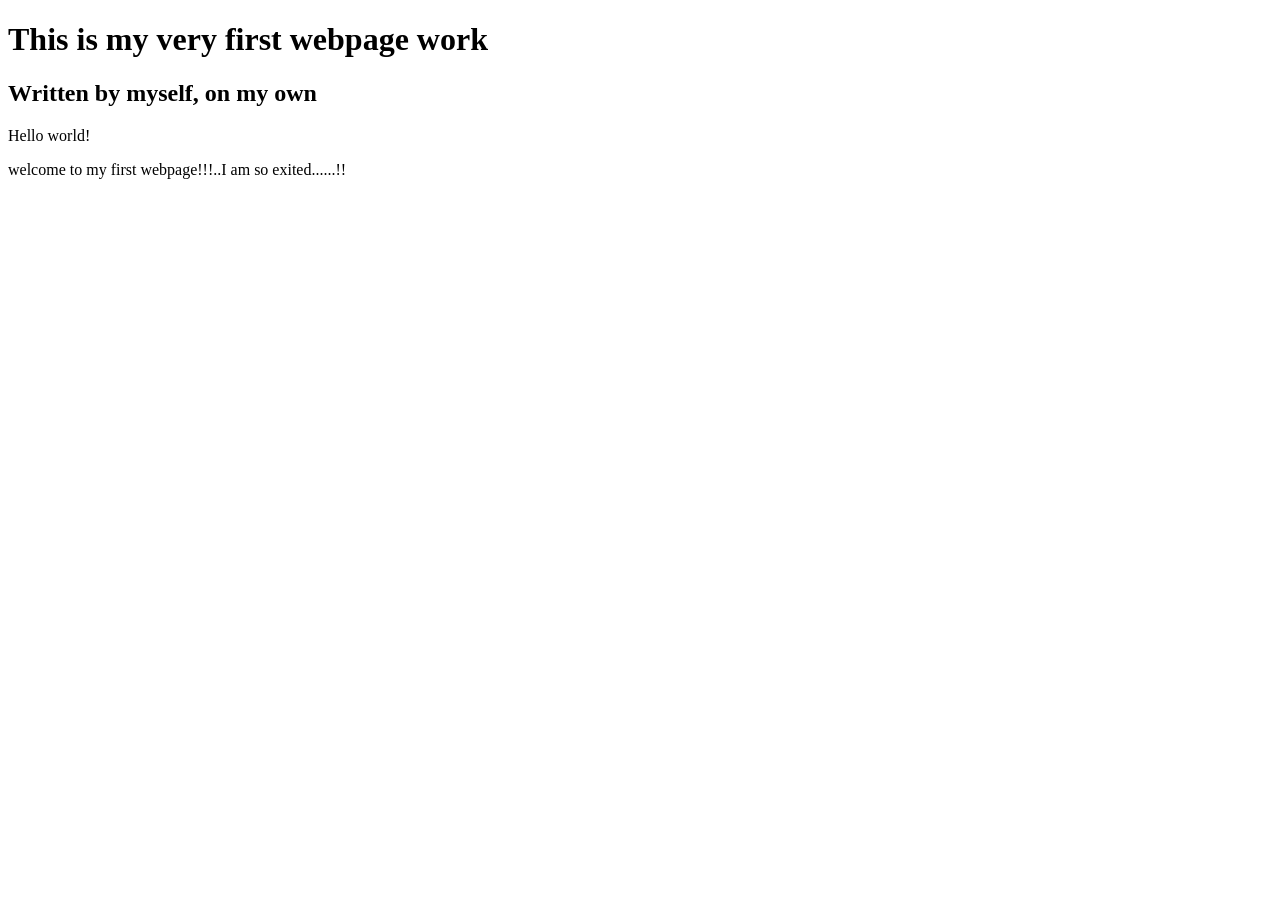
==== website1.html @ 782e1313 "added header block elements" ====
<!DOCTYPE html>
<html>
<head>
    <title>My First Website!</title>
</head>
<body>
    <h1>This is my very first webpage work</h1>
    <h2>Written by myself, on my own</h2>
<p>Hello world!</p>
<p>welcome to my first webpage!!!..I am so exited......!!</p>
</body>
</html>
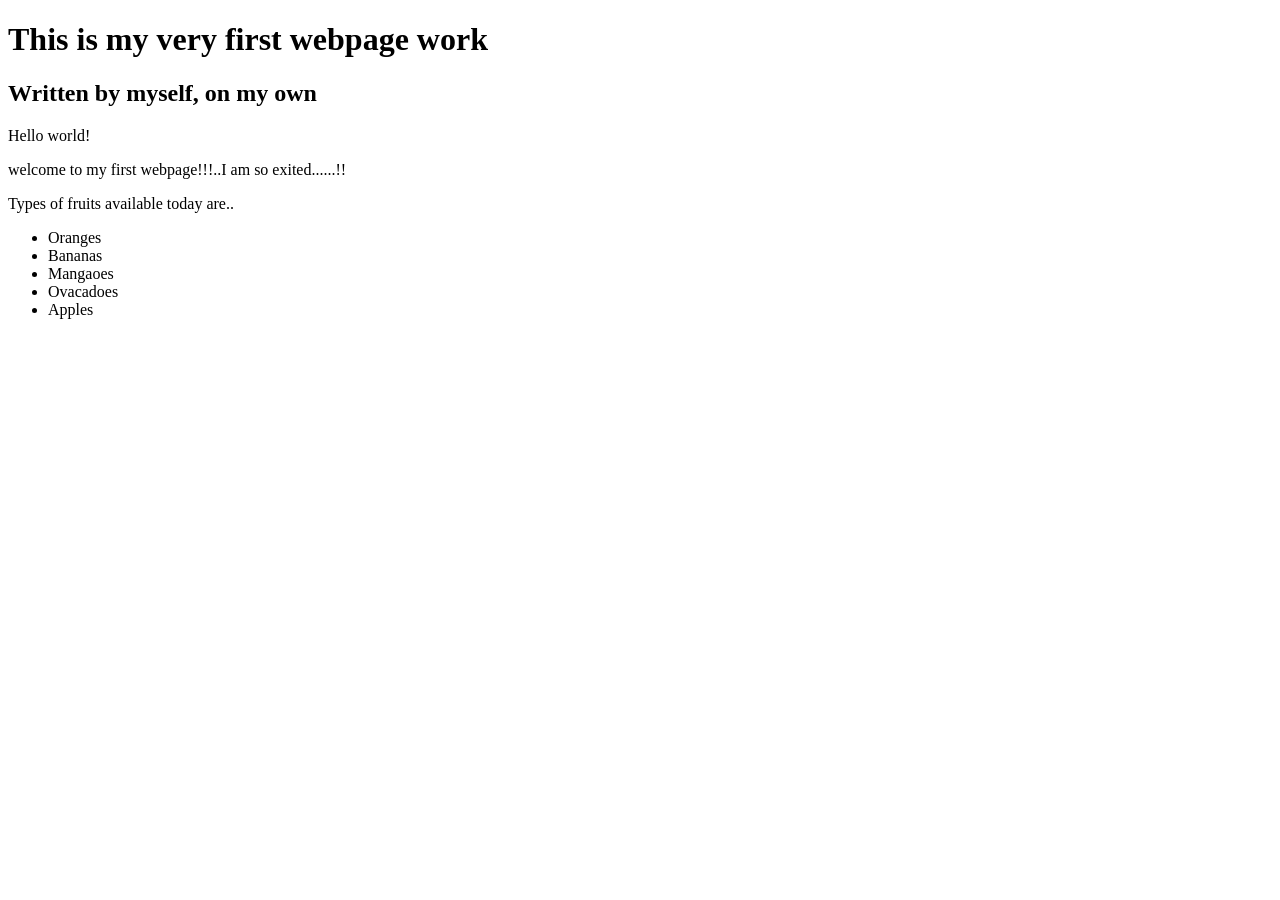
==== commit 7f11ea6e: "added unordered list of fruits available" ====
--- a/website1.html
+++ b/website1.html
@@ -8,5 +8,13 @@
     <h2>Written by myself, on my own</h2>
 <p>Hello world!</p>
 <p>welcome to my first webpage!!!..I am so exited......!!</p>
+<p>Types of fruits available today are..</p>
+<ul>
+    <li>Oranges</li>
+    <li>Bananas</li>
+    <li>Mangaoes</li>
+    <li>Ovacadoes</li>
+    <li>Apples</li>
+</ul>
 </body>
 </html>
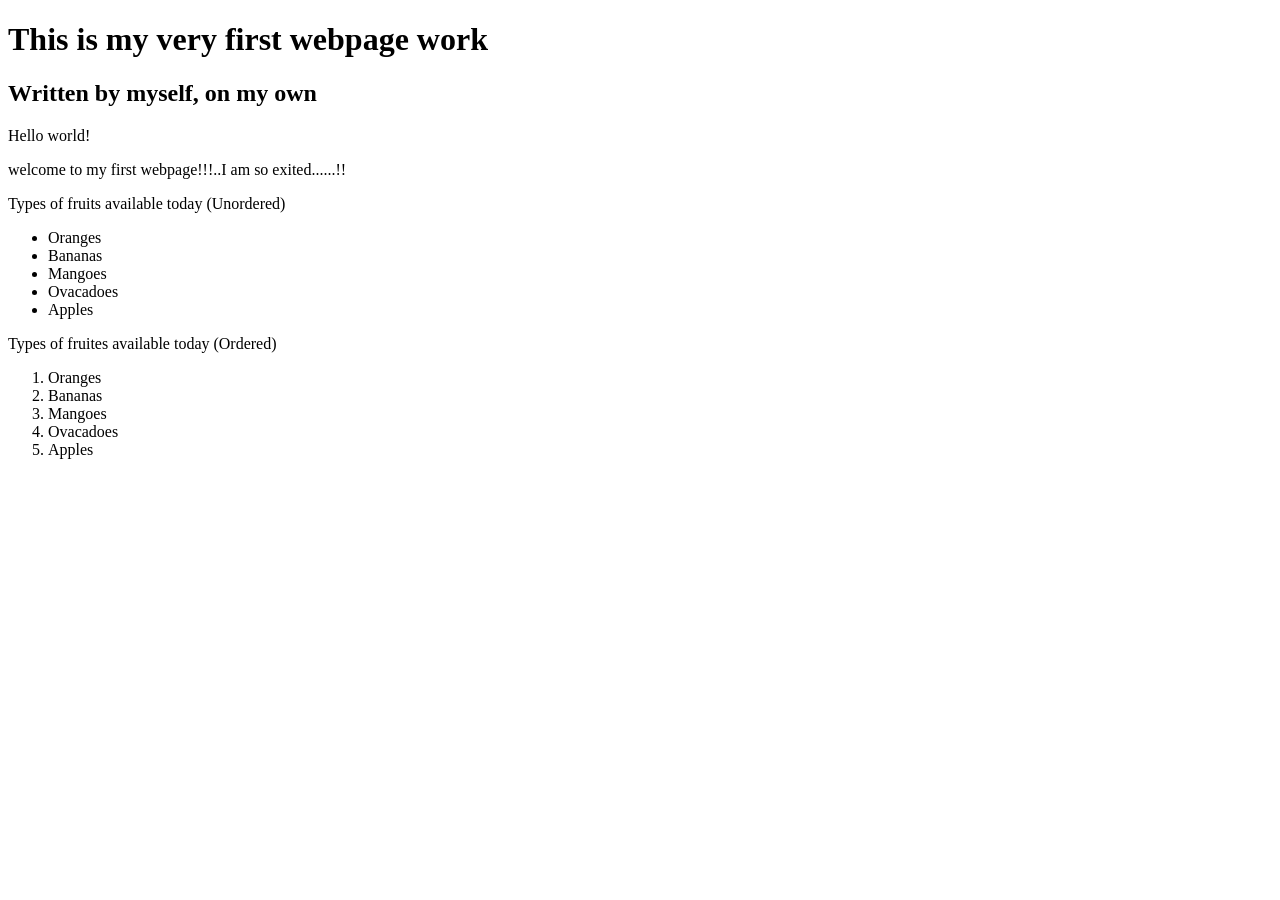
==== commit c99509cd: "Updated same list of fruits by now ordered" ====
--- a/website1.html
+++ b/website1.html
@@ -8,13 +8,21 @@
     <h2>Written by myself, on my own</h2>
 <p>Hello world!</p>
 <p>welcome to my first webpage!!!..I am so exited......!!</p>
-<p>Types of fruits available today are..</p>
+<p>Types of fruits available today (Unordered)</p>
 <ul>
     <li>Oranges</li>
     <li>Bananas</li>
-    <li>Mangaoes</li>
+    <li>Mangoes</li>
     <li>Ovacadoes</li>
     <li>Apples</li>
 </ul>
+<p>Types of fruites available today (Ordered)</p>
+<ol>
+    <li>Oranges</li>
+    <li>Bananas</li>
+    <li>Mangoes</li>
+    <li>Ovacadoes</li>
+    <li>Apples</li>
+</ol>
 </body>
 </html>
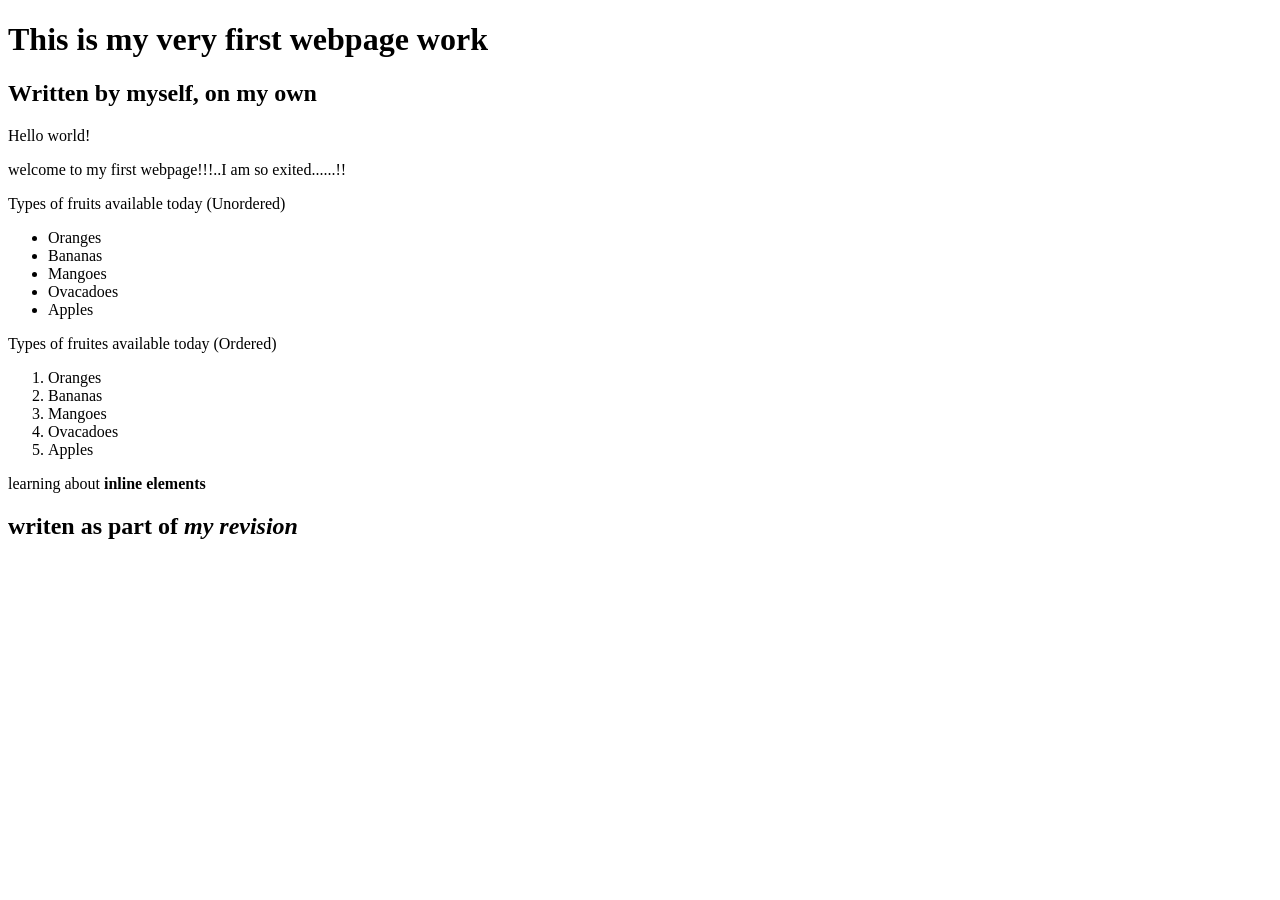
==== commit 49c015d0: "add inline elements" ====
--- a/website1.html
+++ b/website1.html
@@ -24,5 +24,8 @@
     <li>Ovacadoes</li>
     <li>Apples</li>
 </ol>
+<p>learning about <strong>inline elements</strong>
+    <h2>writen as part of <em>my revision</em></h2>
+</p>
 </body>
 </html>
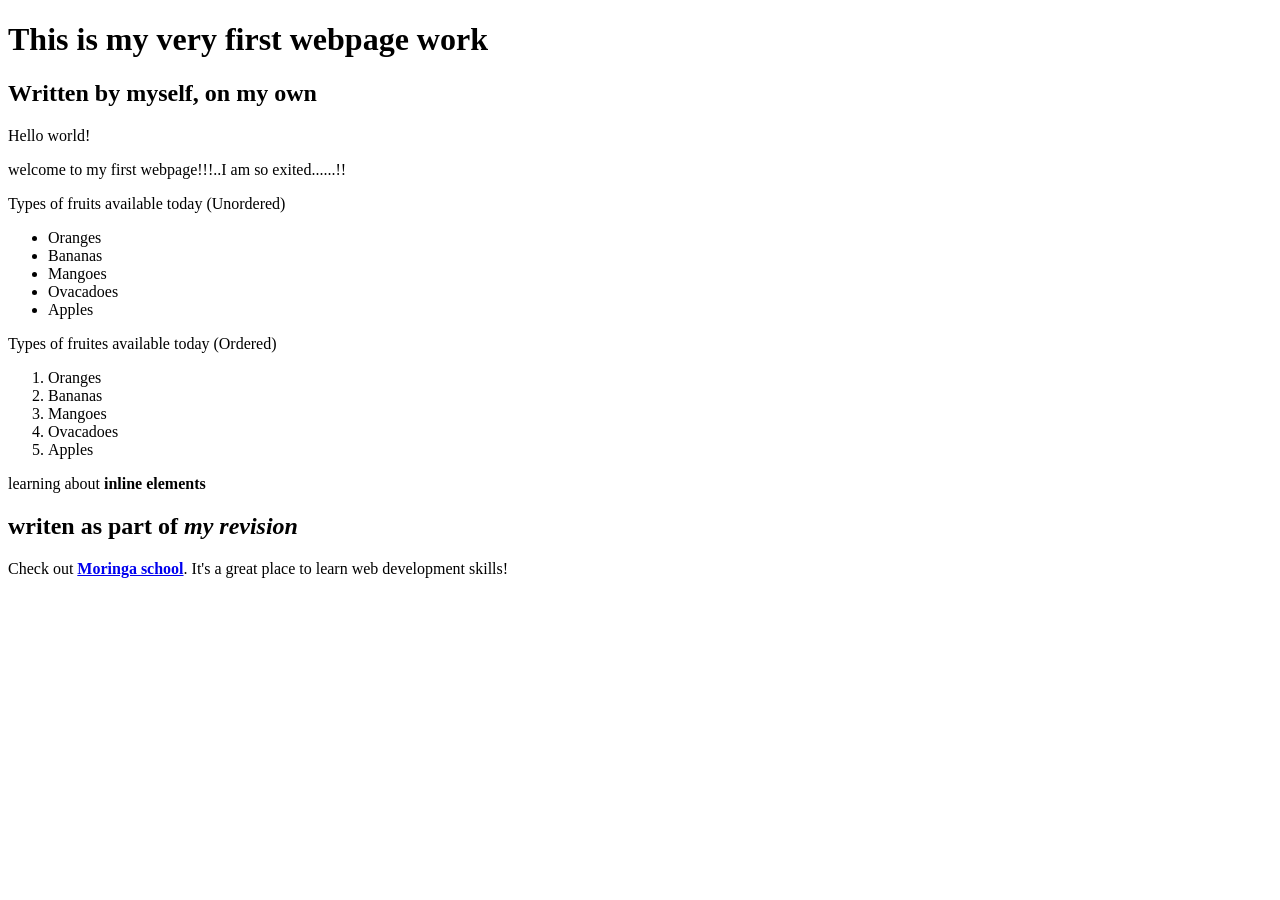
==== commit d2166e48: "added moringa school link" ====
--- a/website1.html
+++ b/website1.html
@@ -27,5 +27,6 @@
 <p>learning about <strong>inline elements</strong>
     <h2>writen as part of <em>my revision</em></h2>
 </p>
+<p>Check out <a href="http://moringaschool.com/"><strong>Moringa school</strong></a>. It's a great place to learn web development skills!</p>
 </body>
 </html>
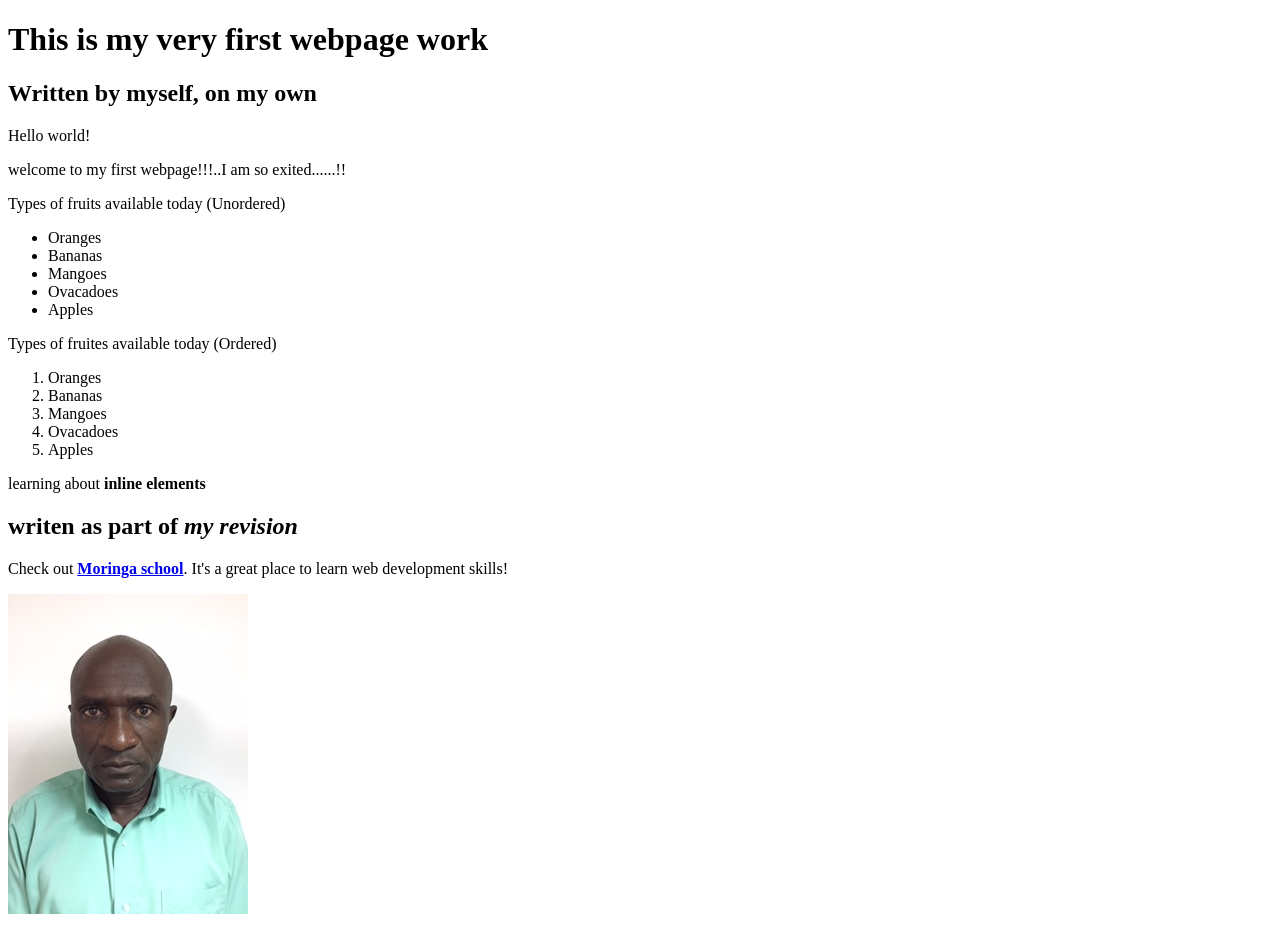
==== commit 9a1a96a2: "deleted css folder and file" ====
--- a/website1.html
+++ b/website1.html
@@ -1,8 +1,9 @@
 <!DOCTYPE html>
 <html>
-<head>
-    <title>My First Website!</title>
-</head>
+    <head>
+        <title>My First Website trials!</title>
+        <link href="css/stylesheet.css" rel="stylesheet" type="text/css">
+    </head>
 <body>
     <h1>This is my very first webpage work</h1>
     <h2>Written by myself, on my own</h2>
@@ -28,5 +29,6 @@
     <h2>writen as part of <em>my revision</em></h2>
 </p>
 <p>Check out <a href="http://moringaschool.com/"><strong>Moringa school</strong></a>. It's a great place to learn web development skills!</p>
+<img src="Images/Me.jpeg" alt="Photo of Myself">
 </body>
 </html>
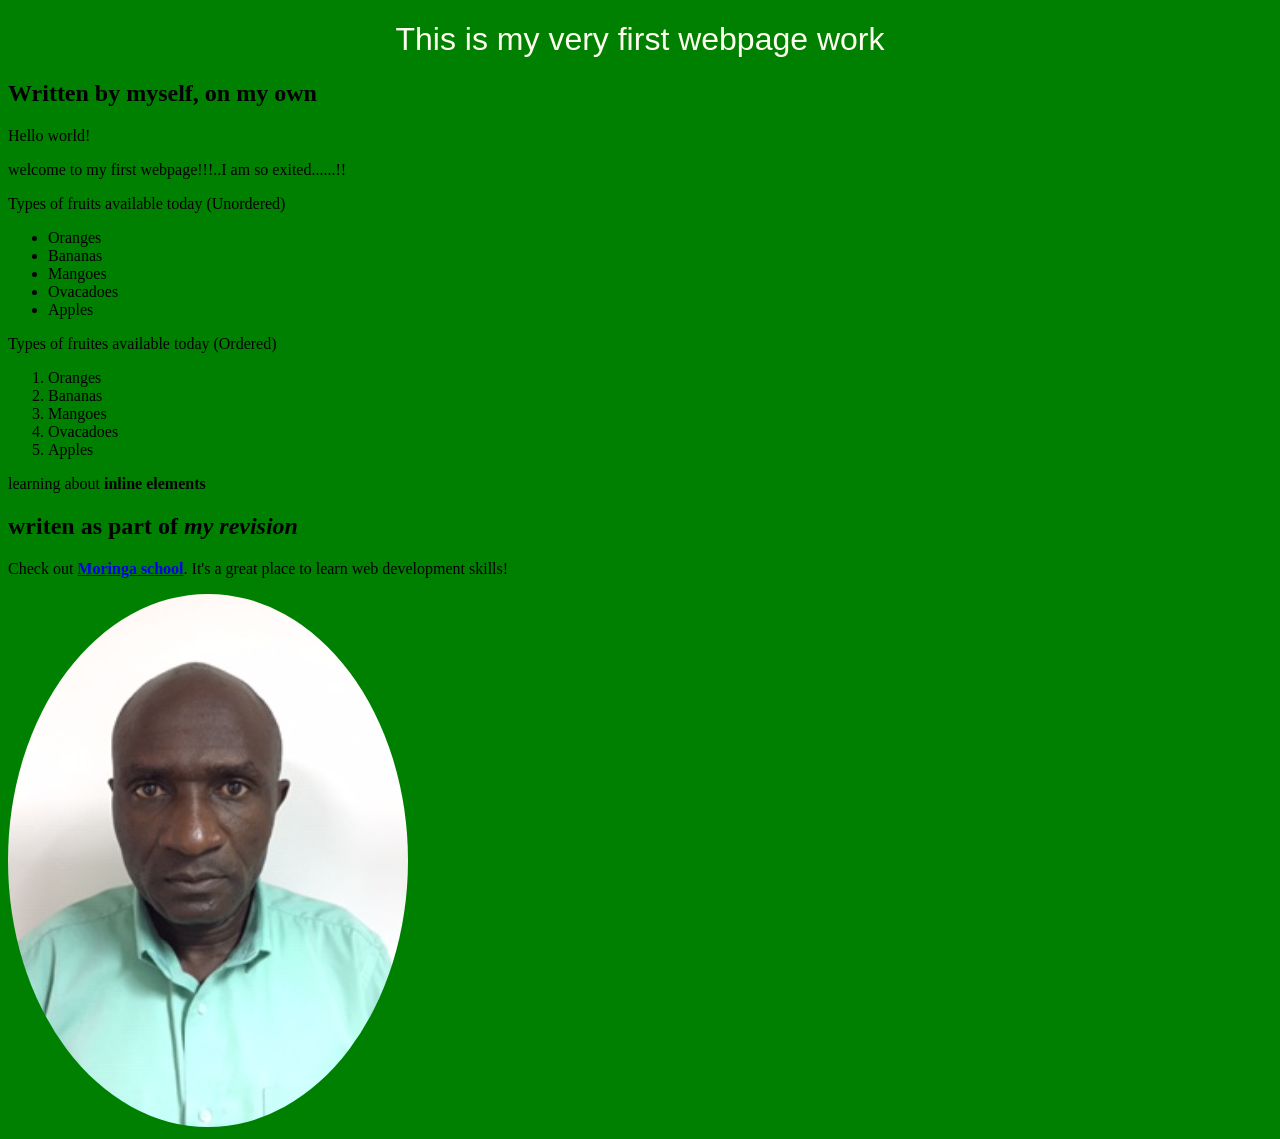
==== commit 894fe848: "styling the header and image" ====
--- a/website1.html
+++ b/website1.html
@@ -1,8 +1,8 @@
 <!DOCTYPE html>
 <html>
     <head>
-        <title>My First Website trials!</title>
-        <link href="css/stylesheet.css" rel="stylesheet" type="text/css">
+        <title>My First Website!</title> 
+        <link href="css1/stylesheet.css" rel="stylesheet" type="text/css">
     </head>
 <body>
     <h1>This is my very first webpage work</h1>
--- a/css1/stylesheet.css
+++ b/css1/stylesheet.css
@@ -0,0 +1,11 @@
+body{background-color:green;}
+
+img{border-radius:50%;
+    width:400px;
+}
+h1{text-align: center;
+font-size: 12;
+font-weight: 200;
+font-family: 'Franklin Gothic Medium', 'Arial Narrow', Arial, sans-serif;
+color: ivory;
+}
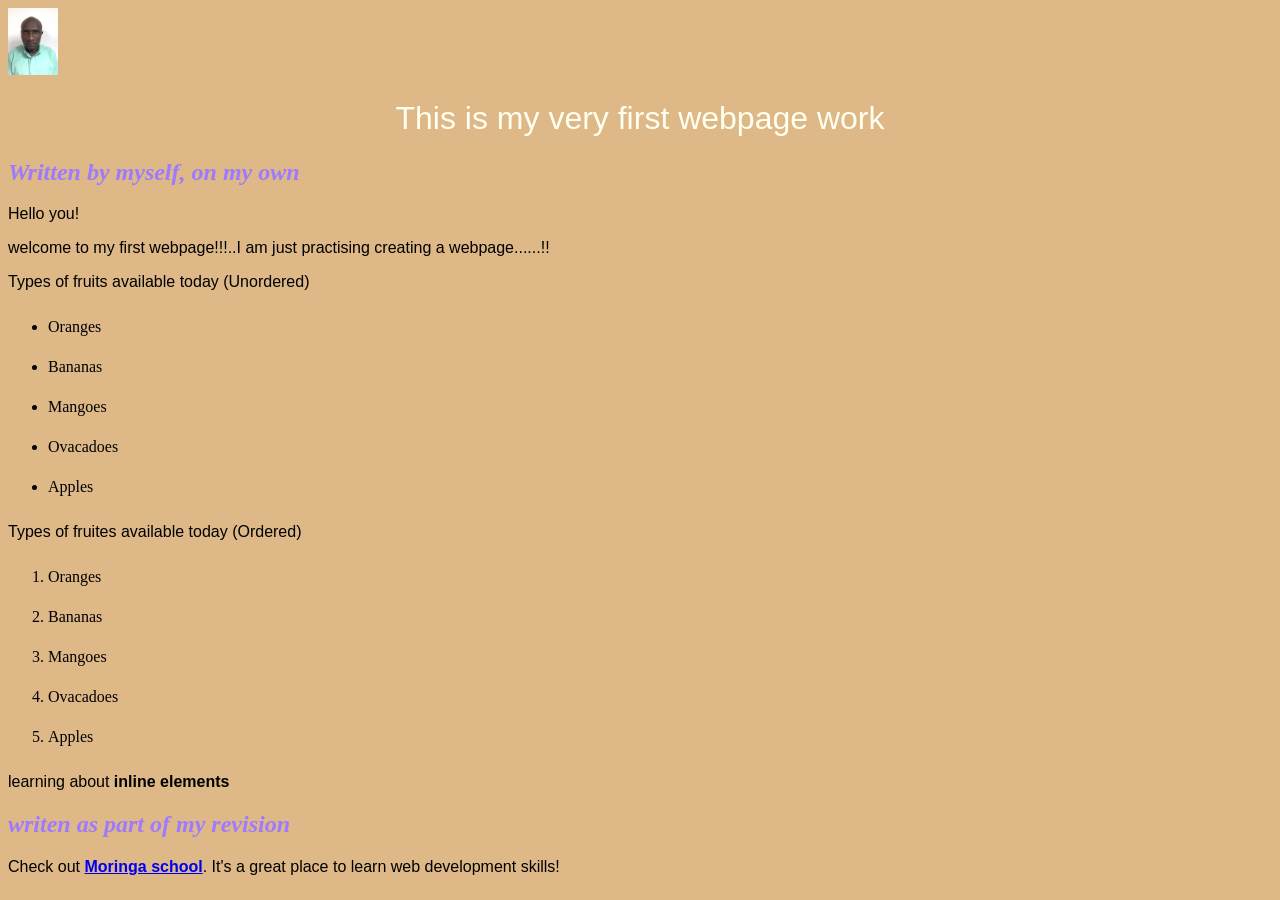
==== commit 9b196eab: "updated p, h2, ul,ol" ====
--- a/website1.html
+++ b/website1.html
@@ -5,10 +5,11 @@
         <link href="css1/stylesheet.css" rel="stylesheet" type="text/css">
     </head>
 <body>
+    <img src="Images/Me.jpeg" alt="Photo of Myself">
     <h1>This is my very first webpage work</h1>
     <h2>Written by myself, on my own</h2>
-<p>Hello world!</p>
-<p>welcome to my first webpage!!!..I am so exited......!!</p>
+<p>Hello you!</p>
+<p>welcome to my first webpage!!!..I am just practising creating a webpage......!!</p>
 <p>Types of fruits available today (Unordered)</p>
 <ul>
     <li>Oranges</li>
@@ -29,6 +30,6 @@
     <h2>writen as part of <em>my revision</em></h2>
 </p>
 <p>Check out <a href="http://moringaschool.com/"><strong>Moringa school</strong></a>. It's a great place to learn web development skills!</p>
-<img src="Images/Me.jpeg" alt="Photo of Myself">
+
 </body>
 </html>
--- a/css1/stylesheet.css
+++ b/css1/stylesheet.css
@@ -1,11 +1,21 @@
-body{background-color:green;}
+body{background-color:burlywood;}
 
-img{border-radius:50%;
-    width:400px;
+img{border-radius:0%;
+    width:50px;
+    align-self: center;
 }
 h1{text-align: center;
 font-size: 12;
 font-weight: 200;
 font-family: 'Franklin Gothic Medium', 'Arial Narrow', Arial, sans-serif;
 color: ivory;
-}+}
+h2{
+    text-align: left;
+    text-shadow: magenta;
+    color: rgb(157, 122, 255);
+    text-emphasis-color:blue;
+    font-style: italic;}
+p{font-family: sans-serif;}
+ul{line-height: 40px;}
+ol{line-height: 40px;}
